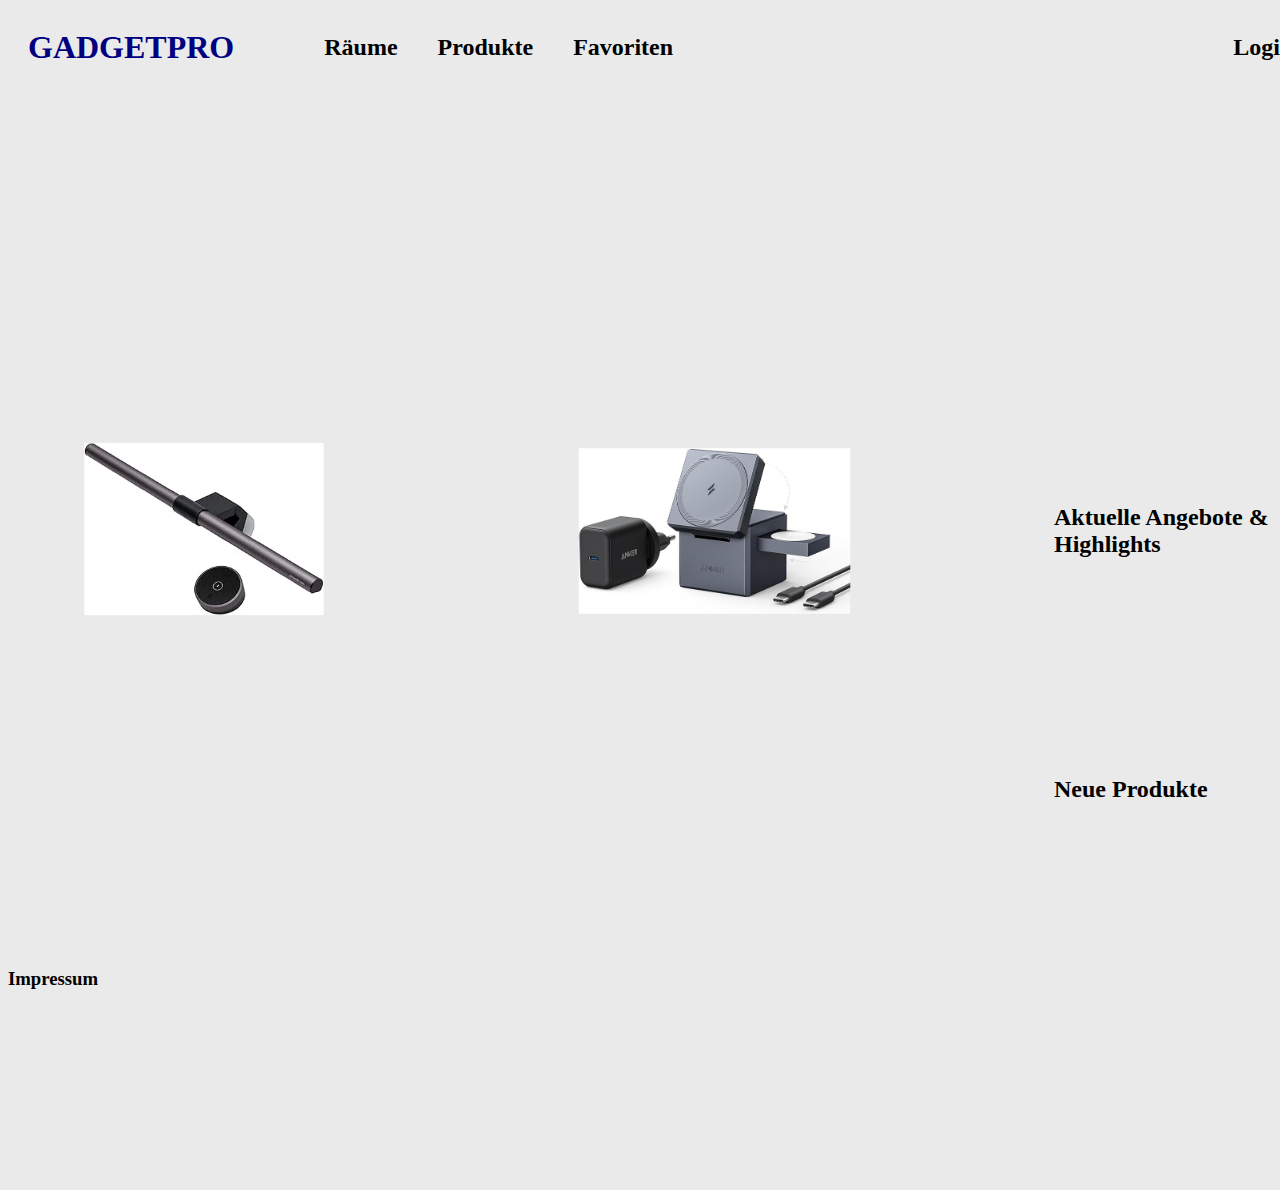
==== index.html @ fa149a40 "Homepage" ====
<!DOCTYPE html>
<html lang="de">
<head>        
    <meta charset="UTF-8">
    <meta name="viewport" content="width=device-width, initial-scale=1.0">
    <title>GADGETPRO</title>
    <link rel="stylesheet" href="mystyle.css">
</head>

<body>
    <div class="parent">
        <div class="Navigation">
            <h1>GADGETPRO</h1>
            <div class="Räume">
                <h2>Räume</h2>
            </div>
            <div class="Produkte">
                <h2>Produkte</h2>
            </div>     
            <div class="Favoriten">
                <h2>Favoriten</h2>
            </div>
            <div class="Login"> </div>
                <h2>Login</h2>
        </div>
        <div class="Entdecken">             
                <div class="Bilder">
                    <a href="index2.html">
                    <img class="Benq-Monitorlampe" src="asset/benq_monitorlampe.jpg" alt="Benq-Monitorlampe">
                    </a>
                    <img class="Anker-Cube" src="asset/anker_aufladecube.jpg" alt="Anker-Cube">
                </div>
                <div class="Highlights">
                    <h2>Aktuelle Angebote & Highlights</h2>
                </div>
                <div class="Neu">
                    <h2>Neue Produkte</h2>
                </div>
        </div>  
        <div class="Footer">
            <h3>Impressum</h3>
        </div>
    </div>
</body>
    
<html>
---- mystyle.css ----
body {
    background-color:#eaeaea;
    overflow-x: hidden;

}
.parent {  display: grid;
    grid-template-columns: 1fr 1fr 1fr 1fr 1fr;
    grid-template-rows: 0.8fr 1.6fr 0.6fr;
    gap: 5px 5px;
    grid-auto-flow: row;
    grid-template-areas:
      ". . . . ."
      ". . . . ."
      ". . . . .";
  }
  
h1 {
    color: navy;
    align-self: start;
    margin-left: 20px;
}
.Navigation{
    grid-column-start: 1;
    grid-column-end: 5;
    grid-row-start: 1;
    grid-row-end: 1;
    display: flex;
    align-items: center;
    align-self: start;
}
.Räume{
    margin-left: 90px;
}
.Produkte{
    margin-left: 40px;
}
.Favoriten{
    margin-left: 40px;
}
.Login{
    margin-right: 560px;
}
.Entdecken{
    grid-column-start: 6;
    grid-column-end: 11;
    grid-row-start: 2;
    grid-row-end: 2;
    align-items: center;
    display: table-column;
    display: grid;
    grid-template-columns: 1fr 1fr;
    grid-template-rows: 0.5fr 0.5fr;
         
}
.Bilder{
    grid-column-start: 1;
    grid-column-end: 1;
    grid-row-start: 1;
    grid-row-end: 1;
    grid-template-columns: 2fr;
    display: grid;
    align-items: center;
}
.Benq-Monitorlampe{
    scale: 70%;
    grid-column-start: 1;
    grid-column-end: 1;
}
.Anker-Cube{
    scale: 40%;
    grid-column-start: 2;
    grid-column-end: 2;
}
.Highlights{
    grid-column-start: 2;
    grid-column-end: 2;
    grid-row-start: 1;
    grid-row-end: 1;
}
.Neu{
    grid-column-start: 2;
    grid-column-end: 2;
    grid-row-start: 2;
    grid-row-end: 2;
}
.Footer{
    grid-column-start: 1;
    grid-column-end: 5;
    grid-row-start: 3;
    grid-row-end: 3;
    align-self: start
}
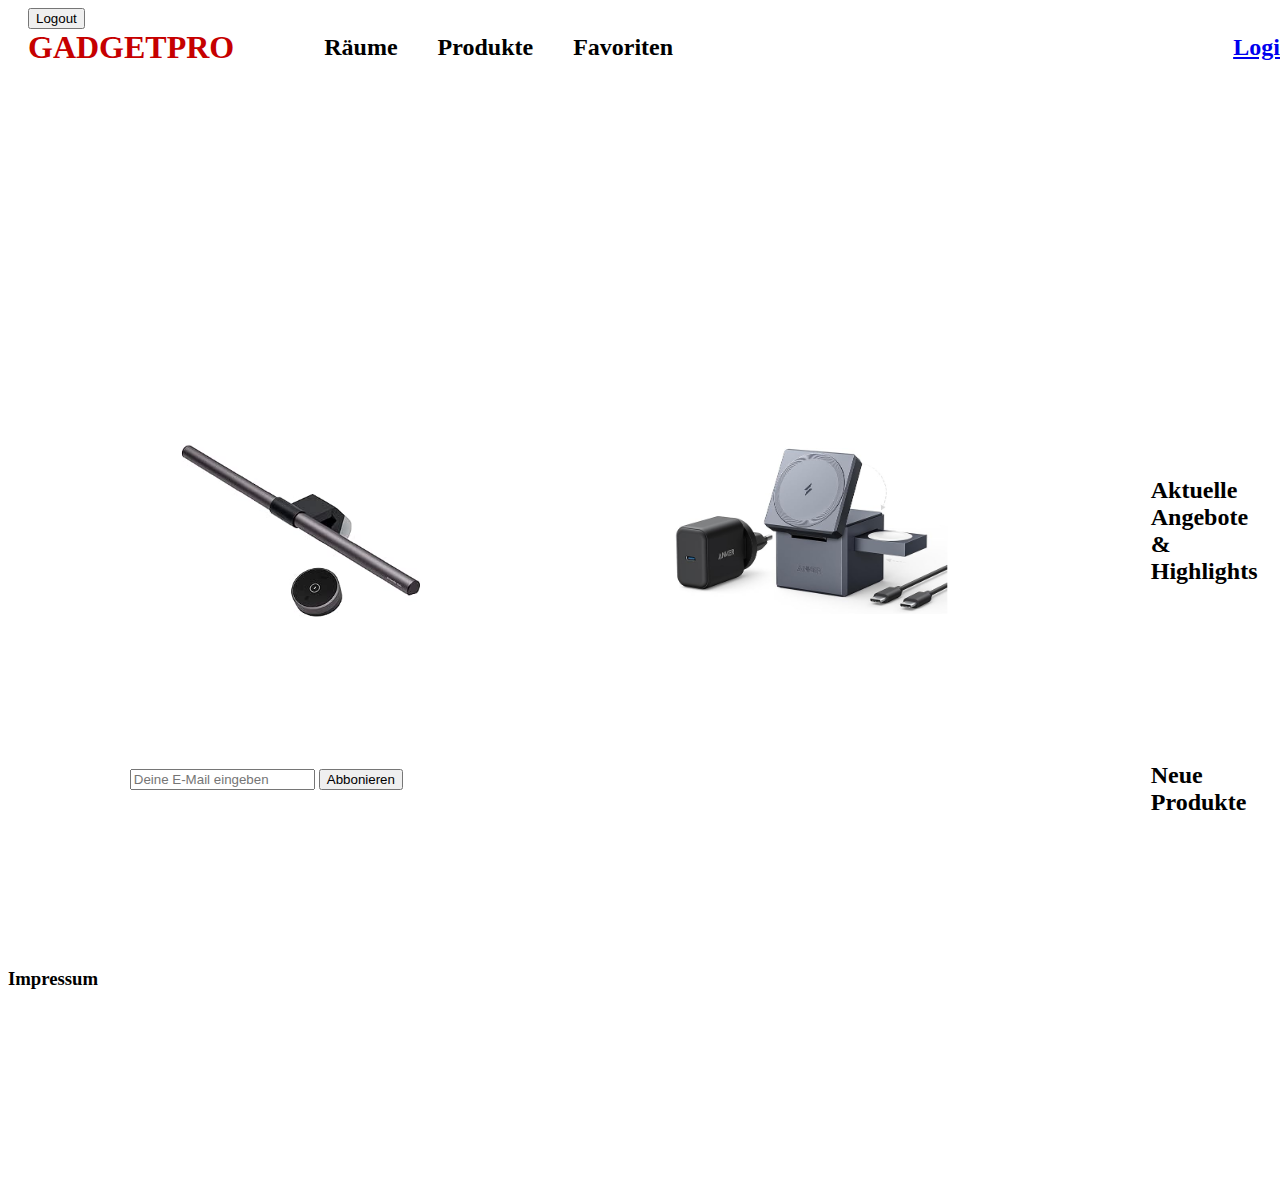
==== commit 946f04cf: "commit message" ====
--- a/index.html
+++ b/index.html
@@ -20,14 +20,17 @@
             <div class="Favoriten">
                 <h2>Favoriten</h2>
             </div>
-            <div class="Login"> </div>
-                <h2>Login</h2>
-        </div>
+            <div class="Login">
+            </div>
+                <a href="indexlogin.html"><h2>Login</h2></a>                
+            </div>
+            <script src="script.js"></script> 
+            <div class="Logout">
+                <button class="logout-btn" type="submit" onclick="logoutfunction()" name="Logout">Logout</button>
+            </div>
         <div class="Entdecken">             
-                <div class="Bilder">
-                    <a href="index2.html">
-                    <img class="Benq-Monitorlampe" src="asset/benq_monitorlampe.jpg" alt="Benq-Monitorlampe">
-                    </a>
+                <div class="Bilder">                   
+                    <img class="Benq-Monitorlampe" onclick="useLogin()" src="asset/benq_monitorlampe.jpg" alt="Benq-Monitorlampe">                   
                     <img class="Anker-Cube" src="asset/anker_aufladecube.jpg" alt="Anker-Cube">
                 </div>
                 <div class="Highlights">
@@ -35,7 +38,12 @@
                 </div>
                 <div class="Neu">
                     <h2>Neue Produkte</h2>
-                </div>
+                </div>          
+            <div>
+                <input type="email" name="newsletterInput" id="newsletterInput" placeholder="Deine E-Mail eingeben">
+                <button type="submit" onclick="newsletterfunction()" name="Abbonieren">Abbonieren</button>
+                <h3 id="result"></h3>
+            </div>     
         </div>  
         <div class="Footer">
             <h3>Impressum</h3>
--- a/mystyle.css
+++ b/mystyle.css
@@ -1,5 +1,5 @@
 body {
-    background-color:#eaeaea;
+    background-color:#ffffff;
     overflow-x: hidden;
 
 }
@@ -15,7 +15,7 @@
   }
   
 h1 {
-    color: navy;
+    color: rgb(198, 0, 0);
     align-self: start;
     margin-left: 20px;
 }
@@ -39,6 +39,9 @@
 }
 .Login{
     margin-right: 560px;
+}
+.Logout{
+    margin-right: 40px;
 }
 .Entdecken{
     grid-column-start: 6;
